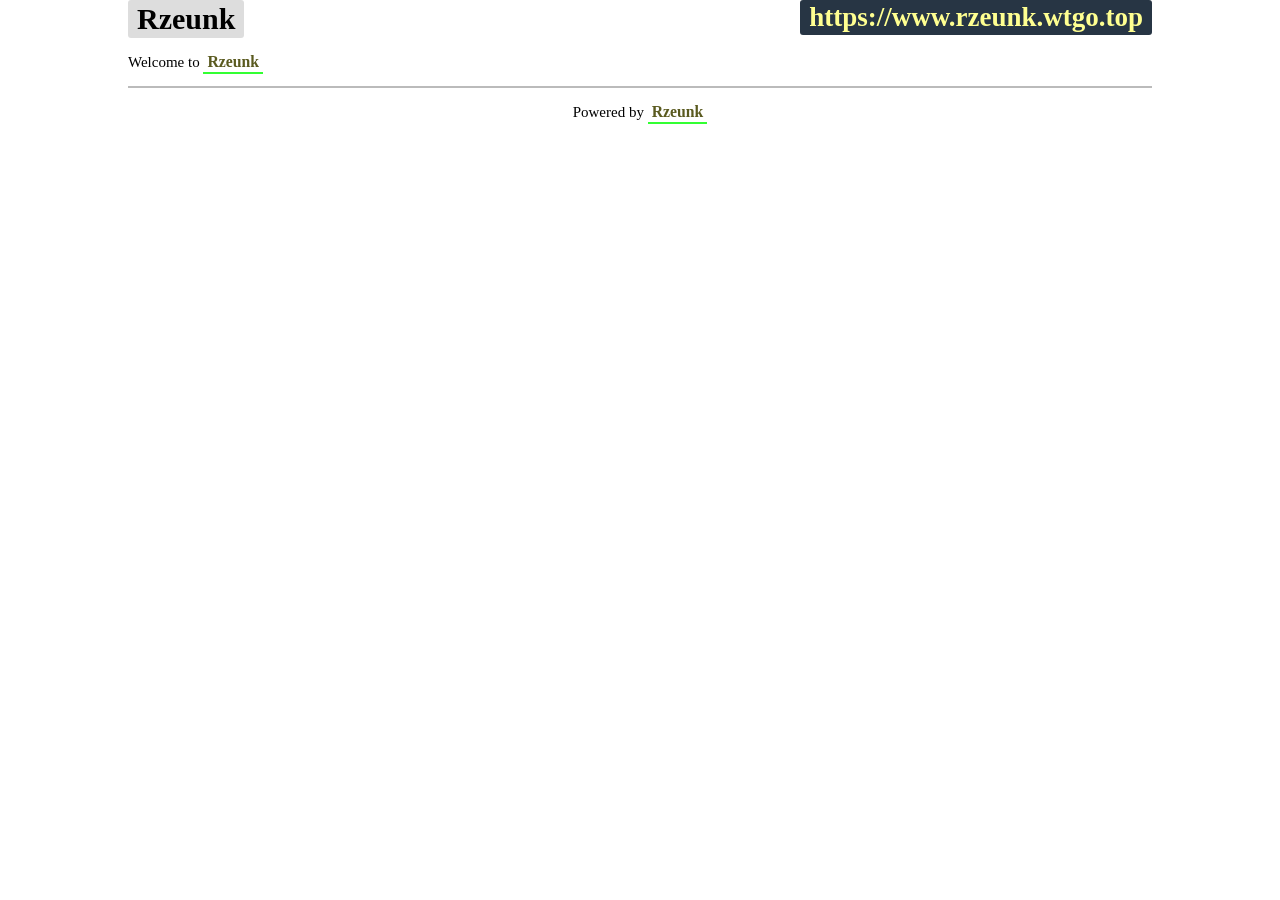
==== docs/index.html @ 377d6298 "Add html" ====
<!doctype html>
<html>
<head>
<title>Rzeunk</title>
<link rel="stylesheet" type="text/css" href="./static/global.css">
</head>
<body>

<h1>Rzeunk</h1>

<div id="subt">
https://www.rzeunk.wtgo.top
</div>

<div style="clear:both"></div>

<p>
Welcome to <a href="https://www.rzeunk.wtgo.top">Rzeunk</a>
</p>

<footer>
<p>
Powered by <a href="https://www.rzeunk.wtgo.top">Rzeunk</a>
</p>
</footer>

</body>
</html>
---- docs/static/global.css ----
body
{
	max-width:1024px;
	margin:auto;
	font-size:15px;
	background:#FFFFFF;
}

h1
{
	float:left;
	background:#DDDDDD;
	padding:2px 9px;
	border-radius:3px;
	margin:0;
}

#subt
{
	font-weight:bold;
	font-size:180%;
	float:right;
	background:#273544;
	padding:2px 9px;
	border-radius:3px;
	margin:0;
	color:#FFFF91;
}


footer
{
	border-top:2px solid #BBBBBB;
	text-align:center;
}

a, a:visited
{
	color:#5A5A1F;
	text-decoration:none;
	border-bottom:2px solid #32FF32;
	font-size:105%;
	padding:2px 4px;
	font-weight:bold;
}

a:hover
{
	border-bottom:4px solid #FF0000;
	background:#000;
	color:#00FF00;
}
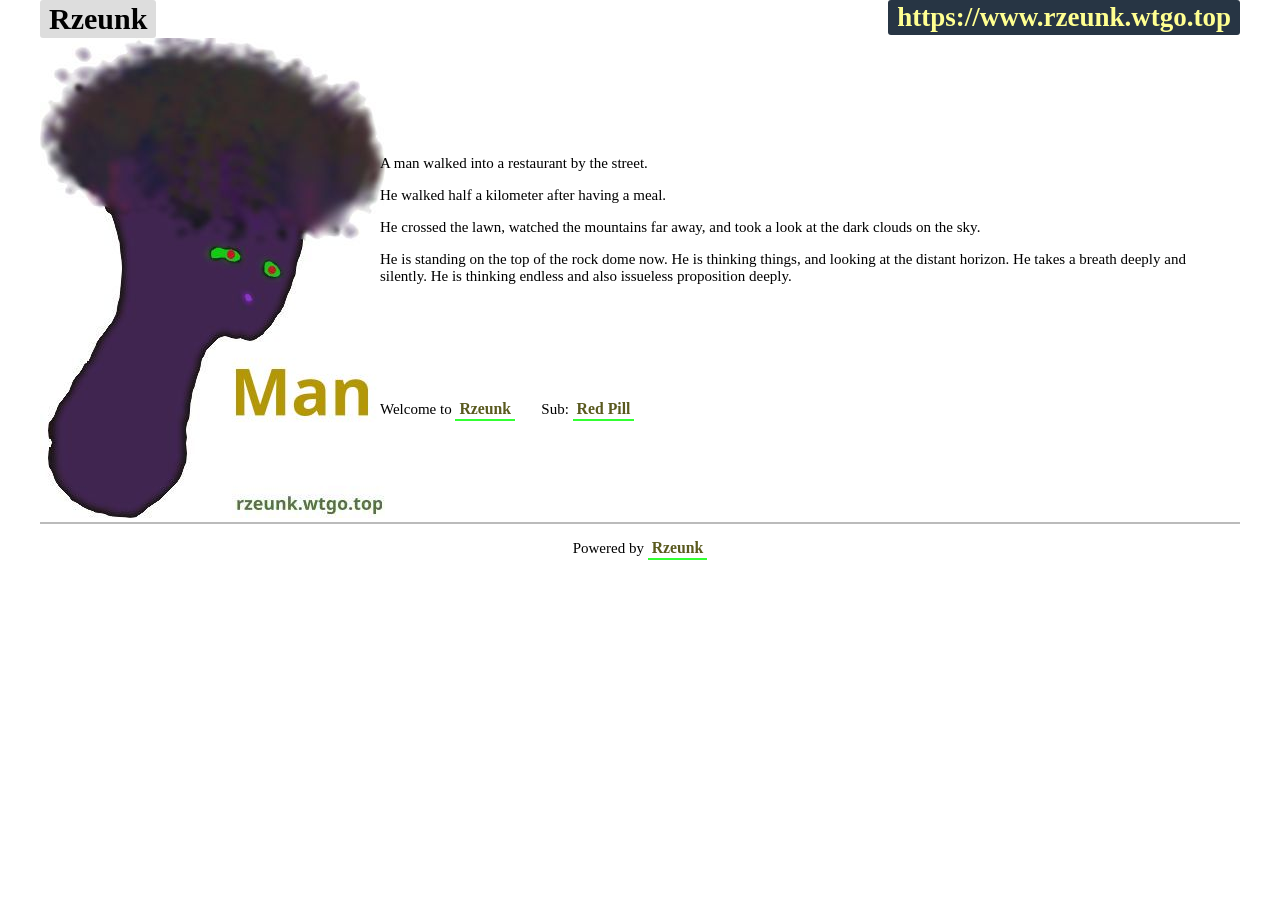
==== commit f97531c4: "Add" ====
--- a/docs/index.html
+++ b/docs/index.html
@@ -1,7 +1,8 @@
-<!doctype html>
+<!DOCTYPE html>
 <html>
 <head>
 <title>Rzeunk</title>
+<meta name="viewport" content="width=device-width, initial-scale=1.0">
 <link rel="stylesheet" type="text/css" href="./static/global.css">
 </head>
 <body>
@@ -14,10 +15,37 @@
 
 <div style="clear:both"></div>
 
+<div id="mark-image">
+<img src="./static/man-avew-345x480.jpg">
+</div>
+
+<div id="content-right">
+
+<div style="height:100px"></div>
+
 <p>
-Welcome to <a href="https://www.rzeunk.wtgo.top">Rzeunk</a>
+A man walked into a restaurant by the street.
+</p>
+<p>
+He walked half a kilometer after having a meal.
+</p>
+<p>
+He crossed the lawn, watched the mountains far away, and took a look at the dark clouds on the sky.
 </p>
 
+<p>
+He is standing on the top of the rock dome now. He is thinking things, and looking at the distant horizon. He takes a breath deeply and silently. He is thinking endless and also issueless proposition deeply.
+</p>
+
+<div id="backer">
+Welcome to <a href="https://www.rzeunk.wtgo.top">Rzeunk</a>
+&nbsp; &nbsp; &nbsp;
+Sub: <a href="red-pill">Red Pill</a>
+</div>	<!-- id="backer" -->
+
+</div>	<!-- id="content-right" -->
+
+<div style="clear:both"></div>
 <footer>
 <p>
 Powered by <a href="https://www.rzeunk.wtgo.top">Rzeunk</a>
--- a/docs/static/global.css
+++ b/docs/static/global.css
@@ -1,6 +1,6 @@
 body
 {
-	max-width:1024px;
+	max-width:1200px;
 	margin:auto;
 	font-size:15px;
 	background:#FFFFFF;
@@ -51,3 +51,46 @@
 	color:#00FF00;
 }
 
+#red-pill-list
+{
+	border:1px dashed #A3A3A3;
+	margin:2px 20px;
+	margin-right:100px;
+	padding:10px;
+	border-radius:5px;
+}
+
+#red-pill-list a
+{
+	display:block;
+}
+
+/* .short-article is the same as #red-pill-list,
+but it has no border and no "a display:block" */
+.short-article
+{
+	margin:2px 20px;
+	margin-right:100px;
+	padding:10px;
+}
+
+#mark-image
+{
+	max-width:320px;
+	float:left;
+}
+
+#content-right
+{
+	float:right;
+	margin:1px 10px;
+	padding:1px 10px;
+	max-width:840px;
+}
+
+#backer
+{
+	margin-top:100px;
+	float:left;
+}
+
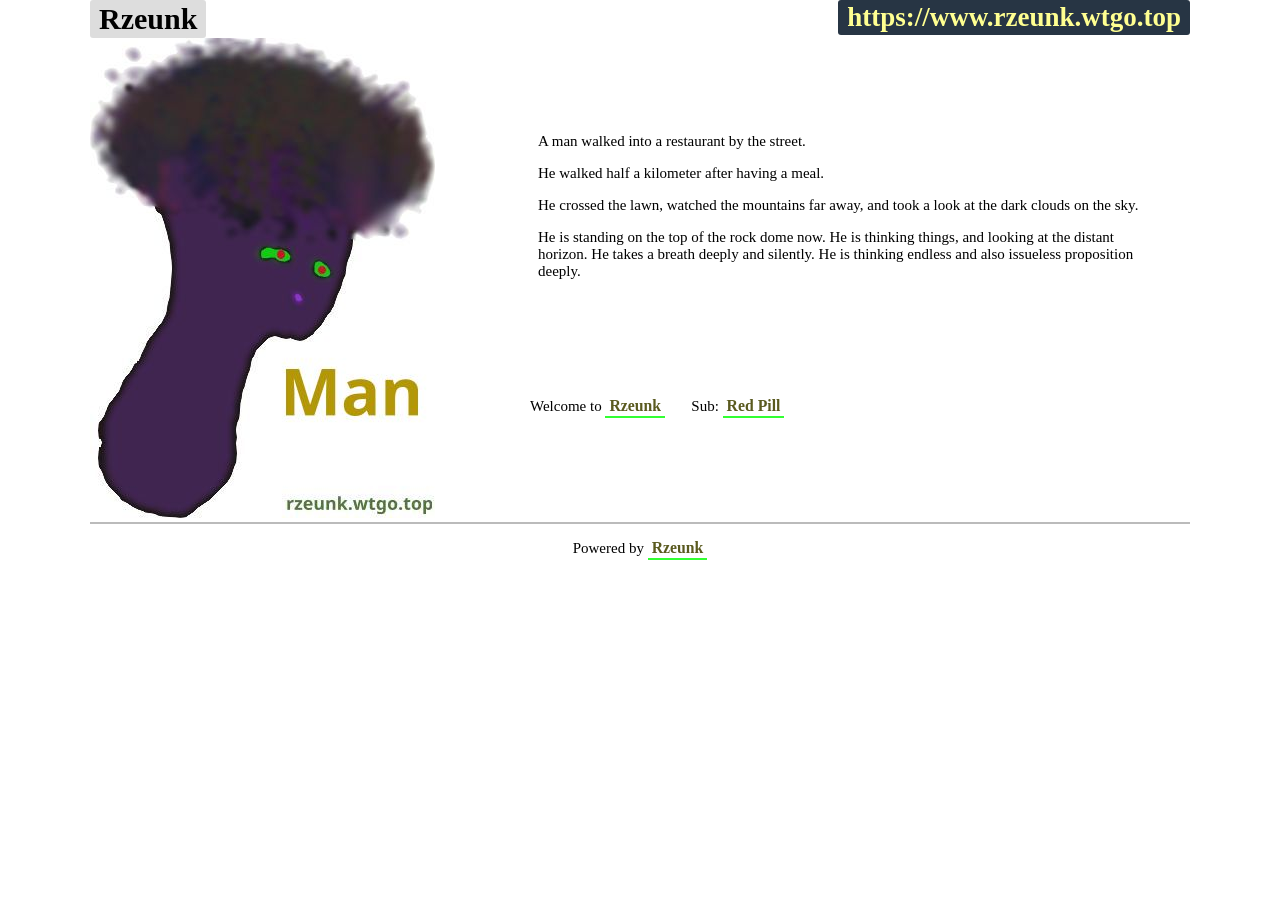
==== commit 383ab0e1: "Add" ====
--- a/docs/index.html
+++ b/docs/index.html
@@ -16,12 +16,12 @@
 <div style="clear:both"></div>
 
 <div id="mark-image">
-<img src="./static/man-avew-345x480.jpg">
+<img src="./static/red-pill/man-avew-345x480.jpg">
 </div>
 
 <div id="content-right">
 
-<div style="height:100px"></div>
+<div class="short-article">
 
 <p>
 A man walked into a restaurant by the street.
@@ -36,6 +36,8 @@
 <p>
 He is standing on the top of the rock dome now. He is thinking things, and looking at the distant horizon. He takes a breath deeply and silently. He is thinking endless and also issueless proposition deeply.
 </p>
+
+</div>	<!-- class="short-article" -->
 
 <div id="backer">
 Welcome to <a href="https://www.rzeunk.wtgo.top">Rzeunk</a>
--- a/docs/static/global.css
+++ b/docs/static/global.css
@@ -1,6 +1,6 @@
 body
 {
-	max-width:1200px;
+	max-width:1100px;
 	margin:auto;
 	font-size:15px;
 	background:#FFFFFF;
@@ -53,39 +53,48 @@
 
 #red-pill-list
 {
-	border:1px dashed #A3A3A3;
-	margin:2px 20px;
-	margin-right:100px;
-	padding:10px;
-	border-radius:5px;
+	margin:1px 4px;
+	padding:1px 4px;
 }
 
 #red-pill-list a
 {
-	display:block;
+	background:#DDDDDD;
+	width:190px;
+	border-bottom:none;
+	margin:3px;
+	float:left;
 }
 
-/* .short-article is the same as #red-pill-list,
-but it has no border and no "a display:block" */
+#red-pill-list a:hover
+{
+	background:#000;	/* same as a:hover */
+}
+
+/*
+	.short-article is the same as #red-pill-list,
+	they are embbed at the same level position,
+*/
 .short-article
 {
-	margin:2px 20px;
-	margin-right:100px;
-	padding:10px;
+	margin:1px 4px;
+	padding:1px 4px;
 }
 
 #mark-image
 {
-	max-width:320px;
+	width:320px;
 	float:left;
 }
 
 #content-right
 {
 	float:right;
-	margin:1px 10px;
-	padding:1px 10px;
-	max-width:840px;
+	margin:70px 10px 10px;
+	padding:8px 10px;
+	width:640px;	/* < body::1100px - mark-image::320px - borderWaste */
+	border:0px solid #DDDDDD;
+	border-radius:5px;
 }
 
 #backer
@@ -94,3 +103,12 @@
 	float:left;
 }
 
+#write-date
+{
+	margin:50px 5px;
+	padding:5px 20px;
+	border-top:1px solid #000;
+	border-bottom:1px solid #000;
+	width:100px;
+}
+
